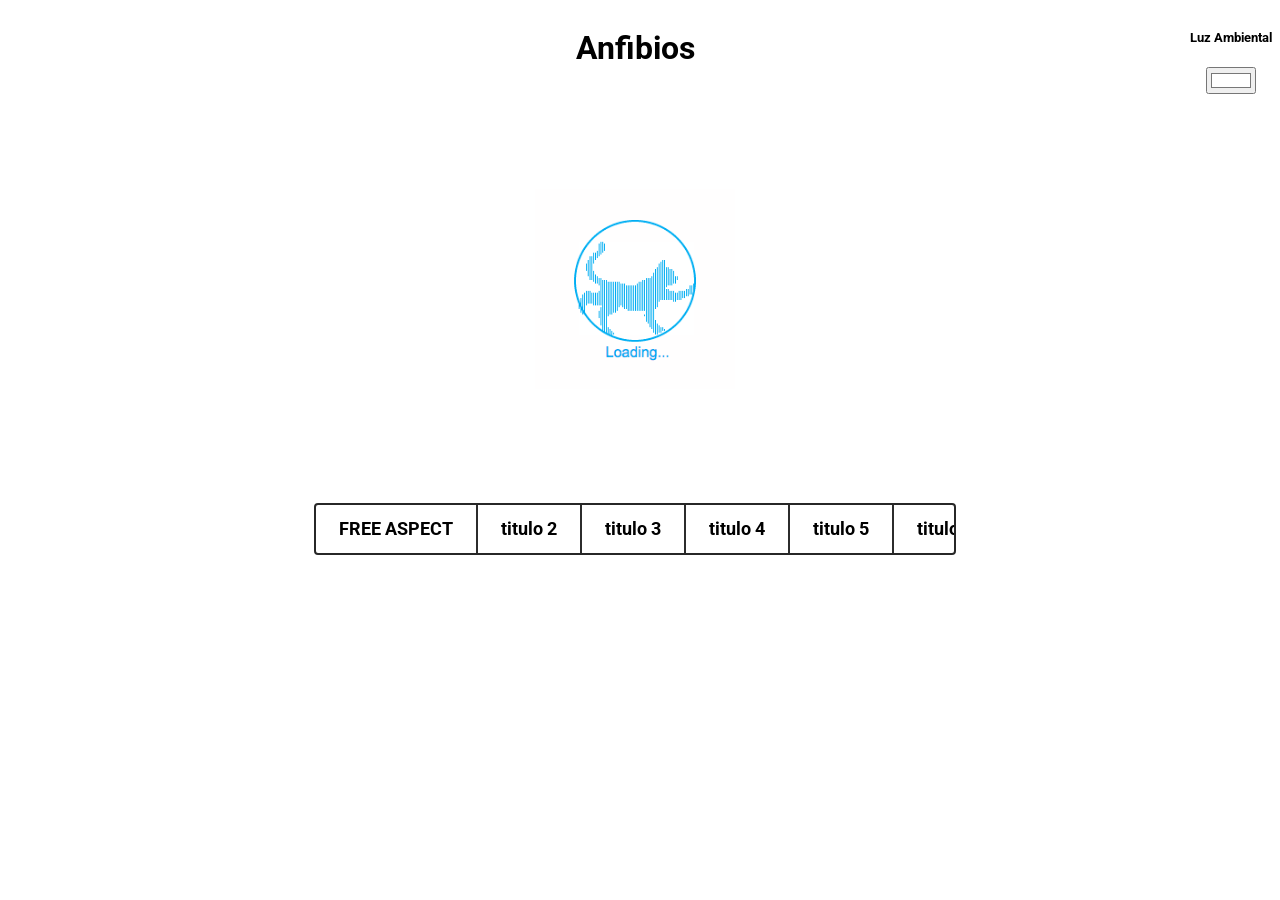
==== visor3d.html @ 71bd387a "First Commit" ====
<!DOCTYPE html>
<html lang="es">

<head>
  <!-- ** Basic Page Needs ** -->
  <meta charset="utf-8">
  <title>Visor 3D</title>
  <!-- ** Mobile Specific Metas ** -->
  <link rel="stylesheet" type="text/css" href="./css/stylesheet.css">
  <link rel="preconnect" href="https://fonts.gstatic.com">
<link href="https://fonts.googleapis.com/css2?family=Roboto:wght@100&display=swap" rel="stylesheet">
</head>

<body  style="font-family: 'Roboto', sans-serif; background-color: rgb(255, 255, 255);">
  <!-- Three.js-->
  <script src="js/three.min.js"></script>
  <script src="js/GLTFLoader.js"></script>
  <script src="js/OrbitControls.js"></script>
  <script src="js/Tween.js"></script>
  

  <div style="text-align: -webkit-center; position: absolute;  z-index: 0; width: 98%">
    <h1 id="objetoEstudioTitulo" style="color:rgb(0, 0, 0)">Objeto de estudio</h1>
      <div id="loading" class="container" style="background-size: 200px 200px; background-repeat: no-repeat;  background-position: center;
     background-image: url('./skybox/loading.gif'); width: fit-content;">
        <div class="visor3d" id="3dvisor"></div>
      </div>
        <div class="scrollmenu" id="menu-info"></div> 
  </div>
  <div style="float: right; text-align: center; z-index: 2; position: relative;">
    <h5 style="color:rgb(0, 0, 0)">Luz Ambiental</h5>
    <span class="color-picker">
      <label for="colorPicker">
        <input type="color" value="#FFFFFF" id="colorPicker">
      </label>
    </span>
    
    <div id="infobox" class="infobox"> 
      <strong>Danger!</strong> Indicates a dangerous or potentially negative action.
    </div>
    
  </div>
  
</body>


<!--3d visor-->
<script>


data = [
    {"nombre":"Anfibios", "contenido":[
    {"titulo":"FREE ASPECT", "informacion":"holaaaaa holaaaaaa my text of the printing and typesetting industry. Lorem Ipsum has been the industry's standard dummy text ever since the 1500s, when an unknown printer took a galley of type and scrambled it to make a type specimen book. It has survived not only five centuries, but also the leap into electronic typesetting, remaining essentially unchanged. It was popularised in the 1960s with the release of Letraset sheets containing Lorem Ipsum passages, and more recently with desktop publishing software like Aldus PageMaker including versions of Lorem Ipsum."},
    {"titulo":"titulo 2", "informacion":"Informacion 2 Lorem Ipsum is simply dummy text of the printing and typesetting industry. Lorem Ipsum has been the industry's standard dummy text ever since the 1500s, when an unknown printer took a galley of type and scrambled it to make a type specimen book. It has survived not only five centuries, but also the leap into electronic typesetting, remaining essentially unchanged. It was popularised in the 1960s with the release of Letraset sheets containing Lorem Ipsum passages, and more recently with desktop publishing software like Aldus PageMaker including versions of Lorem Ipsum."},
    {"titulo":"titulo 3", "informacion":"Informacion 3 Lorem Ipsum is simply dummy text of the printing and typesettin industry. Lorem Ipsum has been the industry's standard dummy text ever since the 1500s, when an unknown printer took a galley of type and scrambled it to make a type specimen book. It has survived not only five centuries, but also the leap into electronic typesetting, remaining essentially unchanged. It was popularised in the 1960s with the release of Letraset sheets containing Lorem Ipsum passages, and more recently with desktop publishing software like Aldus PageMaker including versions of Lorem Ipsum."},
    {"titulo":"titulo 4", "informacion":"Informacion 4 Lorem Ipsum is simply dummy text of the printing and typesetting industry. Lorem Ipsum has been the industry's standard dummy text ever since the 1500s, when an unknown printer took a galley of type and scrambled it to make a type specimen book. It has survived not only five centuries, but also the leap into electronic typesetting, remaining essentially unchanged. It was popularised in the 1960s with the release of Letraset sheets containing Lorem Ipsum passages, and more recently with desktop publishing software like Aldus PageMaker including versions of Lorem Ipsum."},
    {"titulo":"titulo 5", "informacion":"Informacion 5 Lorem Ipsum is simply dummy text of the printing and typesetting industry. Lorem Ipsum has been the industry's standard dummy text ever since the 1500s, when an unknown printer took a galley of type and scrambled it to make a type specimen book. It has survived not only five centuries, but also the leap into electronic typesetting, remaining essentially unchanged. It was popularised in the 1960s with the release of Letraset sheets containing Lorem Ipsum passages, and more recently with desktop publishing software like Aldus PageMaker including versions of Lorem Ipsum."},
    {"titulo":"titulo 6", "informacion":"Informacion 6 Lorem Ipsum is simply dummy text of the printing and typesetting industry. Lorem Ipsum has been the industry's standard dummy text ever since the 1500s, when an unknown printer took a galley of type and scrambled it to make a type specimen book. It has survived not only five centuries, but also the leap into electronic typesetting, remaining essentially unchanged. It was popularised in the 1960s with the release of Letraset sheets containing Lorem Ipsum passages, and more recently with desktop publishing software like Aldus PageMaker including versions of Lorem Ipsum."},
    {"titulo":"titulo 7", "informacion":"Informacion 7 Lorem Ipsum is simply dummy text of the printing and typesetting industry. Lorem Ipsum has been the industry's standard dummy text ever since the 1500s, when an unknown printer took a galley of type and scrambled it to make a type specimen book. It has survived not only five centuries, but also the leap into electronic typesetting, remaining essentially unchanged. It was popularised in the 1960s with the release of Letraset sheets containing Lorem Ipsum passages, and more recently with desktop publishing software like Aldus PageMaker including versions of Lorem Ipsum."},
    {"titulo":"titulo 11", "informacion":"Informacion 11 Lorem Ipsum is simply dummy text of the printing and typesetting industry. Lorem Ipsum has been the industry's standard dummy text ever since the 1500s, when an unknown printer took a galley of type and scrambled it to make a type specimen book. It has survived not only five centuries, but also the leap into electronic typesetting, remaining essentially unchanged. It was popularised in the 1960s with the release of Letraset sheets containing Lorem Ipsum passages, and more recently with desktop publishing software like Aldus PageMaker including versions of Lorem Ipsum."}
  ]},
  {"nombre":"Historia", "contenido":[
    {"titulo":"titulo 1", "informacion":"informacion informacion informacion"},
    {"titulo":"titulo 2", "informacion":"informacion informacion informacion"},
    {"titulo":"titulo 3", "informacion":"informacion informacion informacion"}
  ]}
  ]

  var cursos=data.map(function(curso) {
    return {    
      nombre:curso.nombre,
      contenido:curso.contenido
    }
  });

  var objetoEstudioTitulo = document.getElementById("objetoEstudioTitulo");
  objetoEstudioTitulo.innerHTML = cursos[0].nombre;
  var infoBox =  document.getElementById("infobox");
  var menuInfo = document.getElementById("menu-info");
    for(contenido of cursos[0].contenido) {
      let btnContainer = document.createElement("div");
      btnContainer.setAttribute("class","menu-button-container");

      let btn = document.createElement("a");
      console.log(contenido.titulo)
      btn.innerHTML = contenido.titulo;
      btn.setAttribute("id",contenido.titulo);
      btn.setAttribute("onclick", "getInfo(id)");
      btn.setAttribute("class","menu-button");
      btn.setAttribute("href","#");
      btnContainer.appendChild(btn);
      menuInfo.appendChild(btnContainer);
    }

    function getInfo(titulo) {
      cursos[0].contenido.find(contenido => {
        if(contenido.titulo == titulo) {
      infoBox.style.visibility = "visible";
      infoBox.style.opacity = 1
      infoBox.innerHTML = contenido.informacion;
      
      var closeBtn = document.createElement("span");
      closeBtn.setAttribute("class","closebtn");
      closeBtn.setAttribute("onclick", "this.parentElement.style.opacity=0;");
      closeBtn.innerHTML = "&times;";
      infoBox.appendChild(closeBtn);
          console.log(contenido.informacion)
        }
    })
  }

   
  var scene, camera, renderer, mixer, clock, lightsColor, marker, pos;
  const markerGeo = new THREE.SphereGeometry( 2, 32, 32 );
  const markerMat = new THREE.MeshBasicMaterial( {color: 0xffff00} );
  marker = new THREE.Mesh( markerGeo, markerMat );
  marker.name = "marker";
  const group = new THREE.Group();

  var raycaster, mouse = { x : 0, y : 0 };

  var INTERSECTED;
  const coneGeometry = new THREE.ConeGeometry(25, 25, 25);
  
  // Create an AnimationMixer, and get the list of AnimationClip instances


  var maxRendererHeight = 400;
  var maxRendererWidth = 500;
  var minRendererHeight = 300;
  var minRendererWidth = 300;
  const material = new THREE.MeshNormalMaterial();
  var mobileWidth = minRendererWidth/2;


  function init() {

    clock = new THREE.Clock();
    var visor = document.getElementById("3dvisor");

    console.log(visor.style.getPropertyValue('--visor3d-height'));
    scene = new THREE.Scene();

    scene.add(marker);
    camera = new THREE.PerspectiveCamera(35, maxRendererWidth / maxRendererHeight, 1, 2000);
    camera.rotation.y = 45 / 180 * Math.PI;
    
    camera.position.x = 800;
    camera.position.y = 100;
    camera.position.z = 10;

    
    renderer = new THREE.WebGLRenderer({ alpha: true });
    renderer.setClearColor(0x000000, 0);
    renderer.setSize(maxRendererWidth, maxRendererHeight);

    visor.appendChild(renderer.domElement);


    controls = new THREE.OrbitControls(camera, renderer.domElement);
    controls.zoomSpeed = 0.5;
    controls.enableDamping = true; // an animation loop is required when either damping or auto-rotation are enabled
    controls.dampingFactor = 0.1;
    //Esto bloquea el giro en los ejes Z y X
    //controls.minPolarAngle = Math.PI / 2; 
    //controls.maxPolarAngle = Math.PI / 2;

    controls.minDistance = 300; // Lo máximo que se puede acercar
    controls.maxDistance = 1000; // Lo máximo que se puede alejar

    controls.update();
    hlight = new THREE.AmbientLight(0x404040, 1);
    scene.add(hlight);
    directionalLight = new THREE.DirectionalLight(lightsColor, 1);
    directionalLight.position.set(0, 1, 0);
    directionalLight.castShadow = true;
    scene.add(directionalLight);
    light = new THREE.PointLight(0xc4c4c4, 1);
    light.position.set(0, 300, 500);
    scene.add(light);
    light2 = new THREE.PointLight(0xc4c4c4, 1);
    light2.position.set(500, 100, 0);
    scene.add(light2);
    light3 = new THREE.PointLight(0xc4c4c4, 1);
    light3.position.set(0, 100, -500);
    scene.add(light3);
    light4 = new THREE.PointLight(0xc4c4c4, 1);
    light4.position.set(-500, 300, 500);
    scene.add(light4);

    light5 = new THREE.PointLight(0xc4c4c4, 1);
    light5.position.set(0, -300, 100);
    scene.add(light5);


    //Si se quiere agregar textura de fondo al canvas
    /*
    const textureLoader = new THREE.TextureLoader();
    const bgTexture = textureLoader.load('skybox/milky-way-2k.png');
    scene.background = bgTexture;
    */    

    var loader = new THREE.GLTFLoader();
    
    loader.load('3dmodels/eelAmerican/eelAmerican.gltf', function (gltf) {
      obj = gltf.scene;
      obj.scale.set(25, 25, 25);
      obj.position.set(0, 0, 0);
      obj.rotation.set(0, 1, 0);

      mixer = new THREE.AnimationMixer(gltf.scene);
      group.add(obj);
      var action = mixer.clipAction(gltf.animations[0]);
      action.play();
      scene.add(group);
      
      document.getElementById("loading").style.backgroundImage = '';
      animate();
    });
    raycaster = new THREE.Raycaster();
    renderer.domElement.addEventListener( 'mousemove', highlightObject, false );
    renderer.domElement.addEventListener( 'dblclick', moveCamera, false );
  }

  function moveCamera ( e ) {
// Step 1: Detect light helper
    //1. sets the mouse position with a coordinate system where the center
    //   of the screen is the origin
    mouse.x = ( e.clientX / window.innerWidth ) * 2 - 1;
    mouse.y = - ( e.clientY / window.innerHeight ) * 2 + 1;

    //2. set the picking ray from the camera position and mouse coordinates
    raycaster.setFromCamera( mouse, camera );    

    //3. compute intersections (note the 2nd parameter)
    var intersects = raycaster.intersectObjects( scene.children, true );

    if ( intersects.length > 0 ) {
      pos =  intersects[0].point;
      tweenCamera(camera,  pos, 3000);
      
    }
}


function tweenCamera(camera, position, duration) {     

    var initScale = { x: 0, y:0, z:0};
    initScale = obj.scale;
    
    var endScale = { x: 40, y:40, z:40};

    console.log(initScale);
        // backup original rotation
    var startRotation = camera.quaternion.clone();

    // final rotation (with lookAt)
    camera.lookAt( position );
    var endRotation = camera.quaternion.clone();

    // revert to original rotation
    camera.quaternion.copy( startRotation );

    controls.target = position;
    // Tween
    new TWEEN.Tween( camera.quaternion ).to( endRotation, 600 ).onComplete( function () {
      new TWEEN.Tween(initScale).to(endScale,600).onUpdate(function(){
        obj.scale = initScale;}).start();
    } ).start();


     
}

  function highlightObject ( e ) {
// Step 1: Detect light helper
    //1. sets the mouse position with a coordinate system where the center
    //   of the screen is the origin
    mouse.x = ( (event.clientX - event.target.getBoundingClientRect().left) /event.currentTarget.width ) * 2 - 1;
   mouse.y = - ( (event.clientY - event.target.getBoundingClientRect().top) / event.currentTarget.height ) * 2 + 1;
    
    //2. set the picking ray from the camera position and mouse coordinates
    raycaster.setFromCamera( mouse, camera );    

    //3. compute intersections (note the 2nd parameter)
    var intersects = raycaster.intersectObjects( group.children, true );

    if ( intersects.length > 0 ) {
      marker.visible = true;
      marker.lookAt(intersects[0].face.normal);  // First look At to normal
      marker.position.copy( intersects[0].point )  // After give position to marker
      if ( INTERSECTED != intersects[ 0 ].object) {
          INTERSECTED = intersects[ 0 ].object;
          //INTERSECTED.material.emissive.setHex( INTERSECTED.currentHex );
          //INTERSECTED.currentHex = INTERSECTED.material.emissive.getHex();
          //INTERSECTED.material.emissive.setHex( 0xff0000 );
        }
      }
      else {
        marker.visible = false;
        if ( INTERSECTED  ) INTERSECTED.material.emissive.setHex( INTERSECTED.currentHex );
					INTERSECTED = null;
      }
}



  function hexToRgb(hex) {
    var result = /^#?([a-f\d]{2})([a-f\d]{2})([a-f\d]{2})$/i.exec(hex);
    return result ? {
      r: parseInt(result[1], 16),
      g: parseInt(result[2], 16),
      b: parseInt(result[3], 16)
    } : null;

    
  }


  function animate() {
    light.color = new THREE.Color(lightsColor);
    light2.color = new THREE.Color(lightsColor);
    light3.color = new THREE.Color(lightsColor);
    light4.color = new THREE.Color(lightsColor);
    light5.color = new THREE.Color(lightsColor);
    if (window.innerWidth <= mobileWidth * 2) {
      renderer.setSize(minRendererWidth, minRendererHeight);
    }
    else {
      renderer.setSize(maxRendererWidth, maxRendererHeight);
    }

    requestAnimationFrame(animate);
    controls.update();
    TWEEN.update();
    var delta = clock.getDelta();

    if (mixer) mixer.update(delta);


    renderer.render(scene, camera);

  }


  //color picker
  document.querySelectorAll('input[type=color]').forEach(function (picker) {

    var targetLabel = document.querySelector('label[for="' + picker.id + '"]');
    lightsColor = picker.value;
    picker.addEventListener('input', function () {
      console.log("value");
      lightsColor = picker.value;
    });


  });

  init();

</script>


</html>
---- css/stylesheet.css ----
.menu-button:hover {
    transition: all 150ms linear;
    color: rgb(0, 132, 255);
    cursor: pointer;
    font-weight: bold;
    outline: 1px solid rgb(0, 132, 255);
  }
  
  .menu-button:active {
    transition: all 150ms linear;
    opacity: .75;
    outline: 1px solid rgb(0, 132, 255);
  }
  
  .menu-button:focus {
    transition: all 150ms linear;
    opacity: .75;
    font-weight: bold;
    outline: 1px solid rgb(0, 132, 255);
    color: rgb(0, 132, 255);
  }
.menu-button {   
  outline: 1px solid rgb(44, 44, 44);
  font-weight: bolder !important;
  font-size: 2vh;
  text-decoration: none;
  background-color: #ffffff;
  color: #000000;
  padding: 20px 24px 15px 24px;
  }
  .menu-button-container{
    height: 50px;
    display: table-cell;
    vertical-align: middle;
  }

div.scrollmenu {
  overflow: auto;
  white-space: nowrap;
  width: 50vw;
  outline-style: auto;
  outline-color: rgb(39, 39, 39);
  margin-top: 15px;
}


#menu-info::-webkit-scrollbar-track
{
	-webkit-box-shadow: inset 0 0 6px rgb(0, 132, 255);
	background-color: #ffffff;
}

#menu-info::-webkit-scrollbar
{
	width: 5px;
	background-color: #000000;
}

#menu-info::-webkit-scrollbar-thumb
{
	background-color: #000000;
	border: 2px solid #ffffff;
}


.infobox {
  visibility: hidden;
  position: absolute;
  opacity: 0;
  margin-top: 70px;
  transition: opacity 1s;
  margin-left: -25vw;
  margin-right: 10px;
  color: rgb(0, 0, 0);
  padding: 10px 10px 10px 10px;
  text-align: justify;
  outline-style: dotted;
  outline-width: 1px;
}

.closebtn {
  margin-left: 15px;
  color: rgb(0, 0, 0);
  font-weight: bold;
  float: right;
  font-size: 22px;
  line-height: 20px;
  cursor: pointer;
  transition: 0.3s;
}

.closebtn:hover {
  color: rgb(255, 0, 0);
}
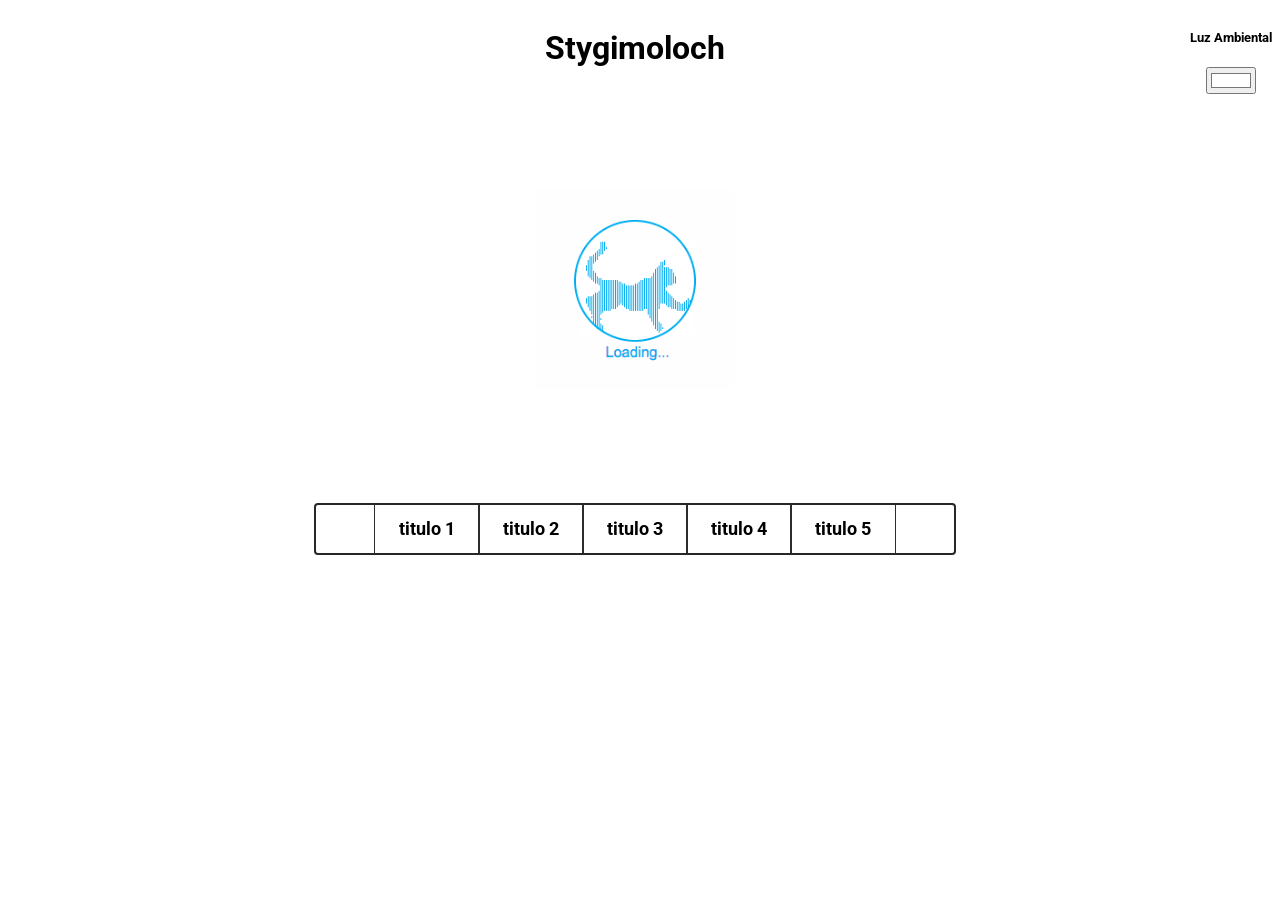
==== commit 96c17c9f: "Actualización html y objetos" ====
--- a/visor3d.html
+++ b/visor3d.html
@@ -17,7 +17,8 @@
   <script src="js/GLTFLoader.js"></script>
   <script src="js/OrbitControls.js"></script>
   <script src="js/Tween.js"></script>
-  
+  <script src="js/data.js"></script>
+
 
   <div style="text-align: -webkit-center; position: absolute;  z-index: 0; width: 98%">
     <h1 id="objetoEstudioTitulo" style="color:rgb(0, 0, 0)">Objeto de estudio</h1>
@@ -48,23 +49,7 @@
 <script>
 
 
-data = [
-    {"nombre":"Anfibios", "contenido":[
-    {"titulo":"FREE ASPECT", "informacion":"holaaaaa holaaaaaa my text of the printing and typesetting industry. Lorem Ipsum has been the industry's standard dummy text ever since the 1500s, when an unknown printer took a galley of type and scrambled it to make a type specimen book. It has survived not only five centuries, but also the leap into electronic typesetting, remaining essentially unchanged. It was popularised in the 1960s with the release of Letraset sheets containing Lorem Ipsum passages, and more recently with desktop publishing software like Aldus PageMaker including versions of Lorem Ipsum."},
-    {"titulo":"titulo 2", "informacion":"Informacion 2 Lorem Ipsum is simply dummy text of the printing and typesetting industry. Lorem Ipsum has been the industry's standard dummy text ever since the 1500s, when an unknown printer took a galley of type and scrambled it to make a type specimen book. It has survived not only five centuries, but also the leap into electronic typesetting, remaining essentially unchanged. It was popularised in the 1960s with the release of Letraset sheets containing Lorem Ipsum passages, and more recently with desktop publishing software like Aldus PageMaker including versions of Lorem Ipsum."},
-    {"titulo":"titulo 3", "informacion":"Informacion 3 Lorem Ipsum is simply dummy text of the printing and typesettin industry. Lorem Ipsum has been the industry's standard dummy text ever since the 1500s, when an unknown printer took a galley of type and scrambled it to make a type specimen book. It has survived not only five centuries, but also the leap into electronic typesetting, remaining essentially unchanged. It was popularised in the 1960s with the release of Letraset sheets containing Lorem Ipsum passages, and more recently with desktop publishing software like Aldus PageMaker including versions of Lorem Ipsum."},
-    {"titulo":"titulo 4", "informacion":"Informacion 4 Lorem Ipsum is simply dummy text of the printing and typesetting industry. Lorem Ipsum has been the industry's standard dummy text ever since the 1500s, when an unknown printer took a galley of type and scrambled it to make a type specimen book. It has survived not only five centuries, but also the leap into electronic typesetting, remaining essentially unchanged. It was popularised in the 1960s with the release of Letraset sheets containing Lorem Ipsum passages, and more recently with desktop publishing software like Aldus PageMaker including versions of Lorem Ipsum."},
-    {"titulo":"titulo 5", "informacion":"Informacion 5 Lorem Ipsum is simply dummy text of the printing and typesetting industry. Lorem Ipsum has been the industry's standard dummy text ever since the 1500s, when an unknown printer took a galley of type and scrambled it to make a type specimen book. It has survived not only five centuries, but also the leap into electronic typesetting, remaining essentially unchanged. It was popularised in the 1960s with the release of Letraset sheets containing Lorem Ipsum passages, and more recently with desktop publishing software like Aldus PageMaker including versions of Lorem Ipsum."},
-    {"titulo":"titulo 6", "informacion":"Informacion 6 Lorem Ipsum is simply dummy text of the printing and typesetting industry. Lorem Ipsum has been the industry's standard dummy text ever since the 1500s, when an unknown printer took a galley of type and scrambled it to make a type specimen book. It has survived not only five centuries, but also the leap into electronic typesetting, remaining essentially unchanged. It was popularised in the 1960s with the release of Letraset sheets containing Lorem Ipsum passages, and more recently with desktop publishing software like Aldus PageMaker including versions of Lorem Ipsum."},
-    {"titulo":"titulo 7", "informacion":"Informacion 7 Lorem Ipsum is simply dummy text of the printing and typesetting industry. Lorem Ipsum has been the industry's standard dummy text ever since the 1500s, when an unknown printer took a galley of type and scrambled it to make a type specimen book. It has survived not only five centuries, but also the leap into electronic typesetting, remaining essentially unchanged. It was popularised in the 1960s with the release of Letraset sheets containing Lorem Ipsum passages, and more recently with desktop publishing software like Aldus PageMaker including versions of Lorem Ipsum."},
-    {"titulo":"titulo 11", "informacion":"Informacion 11 Lorem Ipsum is simply dummy text of the printing and typesetting industry. Lorem Ipsum has been the industry's standard dummy text ever since the 1500s, when an unknown printer took a galley of type and scrambled it to make a type specimen book. It has survived not only five centuries, but also the leap into electronic typesetting, remaining essentially unchanged. It was popularised in the 1960s with the release of Letraset sheets containing Lorem Ipsum passages, and more recently with desktop publishing software like Aldus PageMaker including versions of Lorem Ipsum."}
-  ]},
-  {"nombre":"Historia", "contenido":[
-    {"titulo":"titulo 1", "informacion":"informacion informacion informacion"},
-    {"titulo":"titulo 2", "informacion":"informacion informacion informacion"},
-    {"titulo":"titulo 3", "informacion":"informacion informacion informacion"}
-  ]}
-  ]
+
 
   var cursos=data.map(function(curso) {
     return {    
@@ -202,7 +187,7 @@
 
     var loader = new THREE.GLTFLoader();
     
-    loader.load('3dmodels/eelAmerican/eelAmerican.gltf', function (gltf) {
+    loader.load('3dmodels/Stygimoloch/stygimoloch.gltf', function (gltf) {
       obj = gltf.scene;
       obj.scale.set(25, 25, 25);
       obj.position.set(0, 0, 0);
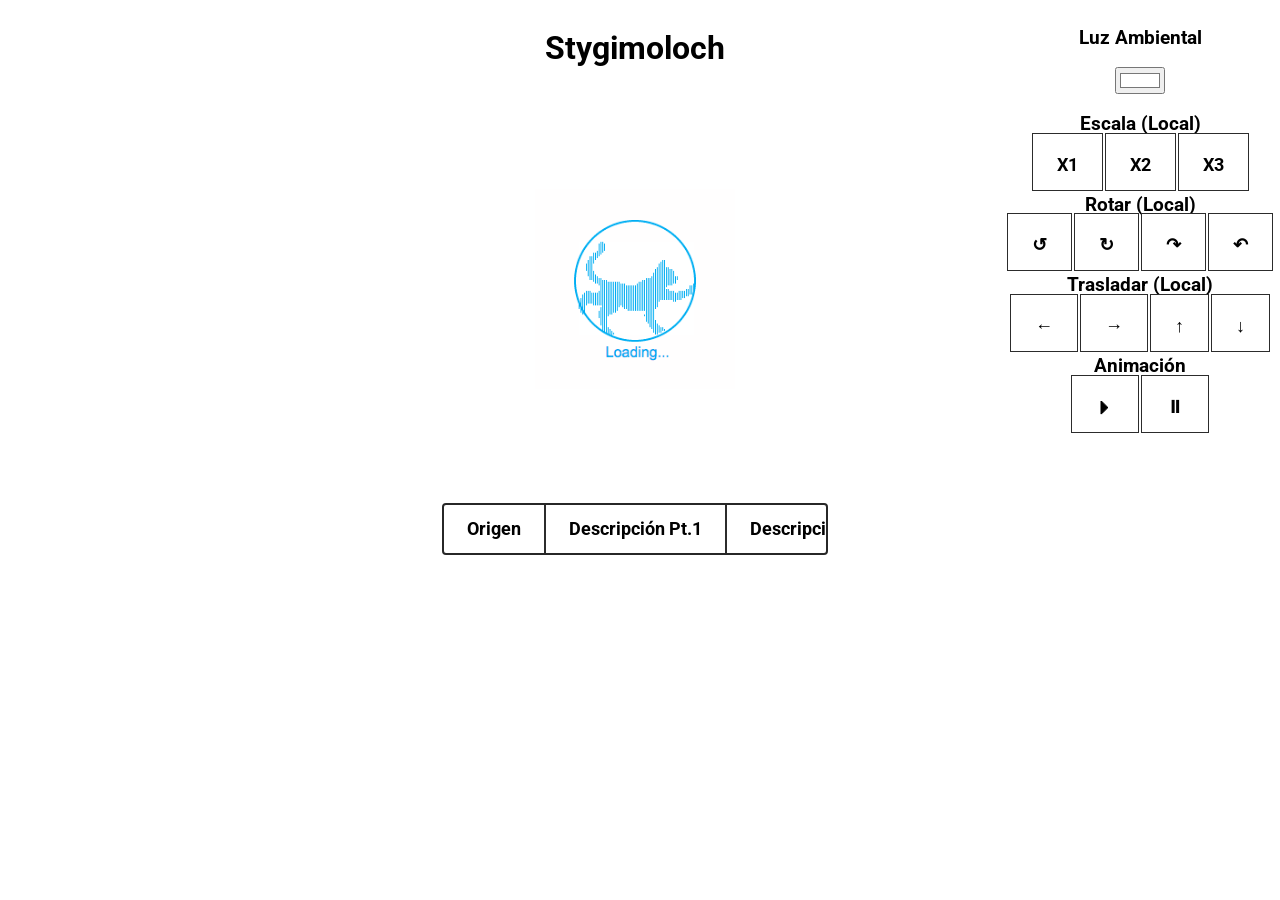
==== commit 38969342: "LastChange" ====
--- a/visor3d.html
+++ b/visor3d.html
@@ -8,10 +8,10 @@
   <!-- ** Mobile Specific Metas ** -->
   <link rel="stylesheet" type="text/css" href="./css/stylesheet.css">
   <link rel="preconnect" href="https://fonts.gstatic.com">
-<link href="https://fonts.googleapis.com/css2?family=Roboto:wght@100&display=swap" rel="stylesheet">
+  <link href="https://fonts.googleapis.com/css2?family=Roboto:wght@100&display=swap" rel="stylesheet">
 </head>
 
-<body  style="font-family: 'Roboto', sans-serif; background-color: rgb(255, 255, 255);">
+<body style="font-family: 'Roboto', sans-serif; background-color: rgb(255, 255, 255);">
   <!-- Three.js-->
   <script src="js/three.min.js"></script>
   <script src="js/GLTFLoader.js"></script>
@@ -22,26 +22,45 @@
 
   <div style="text-align: -webkit-center; position: absolute;  z-index: 0; width: 98%">
     <h1 id="objetoEstudioTitulo" style="color:rgb(0, 0, 0)">Objeto de estudio</h1>
-      <div id="loading" class="container" style="background-size: 200px 200px; background-repeat: no-repeat;  background-position: center;
+    <div id="loading" class="container" style="background-size: 200px 200px; background-repeat: no-repeat;  background-position: center;
      background-image: url('./skybox/loading.gif'); width: fit-content;">
-        <div class="visor3d" id="3dvisor"></div>
-      </div>
-        <div class="scrollmenu" id="menu-info"></div> 
+      <div class="visor3d" id="3dvisor"></div>
+    </div>
+    <div class="scrollmenu" id="menu-info"></div>
   </div>
   <div style="float: right; text-align: center; z-index: 2; position: relative;">
-    <h5 style="color:rgb(0, 0, 0)">Luz Ambiental</h5>
+    <h3 style="color:rgb(0, 0, 0)">Luz Ambiental</h3>
     <span class="color-picker">
       <label for="colorPicker">
         <input type="color" value="#FFFFFF" id="colorPicker">
       </label>
     </span>
-    
-    <div id="infobox" class="infobox"> 
+    <h3 style="color:#000000">Escala (Local)</h3>
+    <a class="menu-button" onclick="escalar(1)">X1</a>
+    <a class="menu-button" onclick="escalar(2)">X2</a>
+    <a class="menu-button" onclick="escalar(3)">X3</a>
+    <h3 style="color:rgb(0, 0, 0)">Rotar (Local)</h3>
+    <a class="menu-button" onclick="rotar('ArrowLeft')">↺</a>
+    <a class="menu-button" onclick="rotar('ArrowRight')">↻</a>
+    <a class="menu-button" onclick="rotar('ArrowUp')">↷</a>
+    <a class="menu-button" onclick="rotar('ArrowDown')">↶</a>
+    <h3 style="color:rgb(0, 0, 0)">Trasladar (Local)</h3>
+    <a class="menu-button" onclick="trasladar('ArrowLeft')">←</a>
+    <a class="menu-button" onclick="trasladar('ArrowRight')">→</a>
+    <a class="menu-button" onclick="trasladar('ArrowUp')">↑</a>
+    <a class="menu-button" onclick="trasladar('ArrowDown')">↓</a>
+    <h3 style="color:rgb(0, 0, 0)">Animación</h3>
+    <a class="menu-button" onclick="controlAnimacion('pausa')">⏵︎</a>
+    <a class="menu-button" onclick="controlAnimacion('play')">⏸︎</a>
+
+
+
+  </div>
+  <div style="float: left; text-align: center; z-index: 2; position: relative;">
+    <div id="infobox" class="infobox">
       <strong>Danger!</strong> Indicates a dangerous or potentially negative action.
     </div>
-    
   </div>
-  
 </body>
 
 
@@ -51,62 +70,62 @@
 
 
 
-  var cursos=data.map(function(curso) {
-    return {    
-      nombre:curso.nombre,
-      contenido:curso.contenido
+  var cursos = data.map(function (curso) {
+    return {
+      nombre: curso.nombre,
+      contenido: curso.contenido
     }
   });
 
   var objetoEstudioTitulo = document.getElementById("objetoEstudioTitulo");
   objetoEstudioTitulo.innerHTML = cursos[0].nombre;
-  var infoBox =  document.getElementById("infobox");
+  var infoBox = document.getElementById("infobox");
   var menuInfo = document.getElementById("menu-info");
-    for(contenido of cursos[0].contenido) {
-      let btnContainer = document.createElement("div");
-      btnContainer.setAttribute("class","menu-button-container");
-
-      let btn = document.createElement("a");
-      console.log(contenido.titulo)
-      btn.innerHTML = contenido.titulo;
-      btn.setAttribute("id",contenido.titulo);
-      btn.setAttribute("onclick", "getInfo(id)");
-      btn.setAttribute("class","menu-button");
-      btn.setAttribute("href","#");
-      btnContainer.appendChild(btn);
-      menuInfo.appendChild(btnContainer);
-    }
-
-    function getInfo(titulo) {
-      cursos[0].contenido.find(contenido => {
-        if(contenido.titulo == titulo) {
-      infoBox.style.visibility = "visible";
-      infoBox.style.opacity = 1
-      infoBox.innerHTML = contenido.informacion;
-      
-      var closeBtn = document.createElement("span");
-      closeBtn.setAttribute("class","closebtn");
-      closeBtn.setAttribute("onclick", "this.parentElement.style.opacity=0;");
-      closeBtn.innerHTML = "&times;";
-      infoBox.appendChild(closeBtn);
-          console.log(contenido.informacion)
-        }
+  for (contenido of cursos[0].contenido) {
+    let btnContainer = document.createElement("div");
+    btnContainer.setAttribute("class", "menu-button-container");
+
+    let btn = document.createElement("a");
+    console.log(contenido.titulo)
+    btn.innerHTML = contenido.titulo;
+    btn.setAttribute("id", contenido.titulo);
+    btn.setAttribute("onclick", "getInfo(id)");
+    btn.setAttribute("class", "menu-button");
+    btn.setAttribute("href", "#");
+    btnContainer.appendChild(btn);
+    menuInfo.appendChild(btnContainer);
+  }
+
+  function getInfo(titulo) {
+    cursos[0].contenido.find(contenido => {
+      if (contenido.titulo == titulo) {
+        infoBox.style.visibility = "visible";
+        infoBox.style.opacity = 1
+        infoBox.innerHTML = contenido.informacion;
+
+        var closeBtn = document.createElement("span");
+        closeBtn.setAttribute("class", "closebtn");
+        closeBtn.setAttribute("onclick", "this.parentElement.style.opacity=0;");
+        closeBtn.innerHTML = "&times;";
+        infoBox.appendChild(closeBtn);
+        console.log(contenido.informacion)
+      }
     })
   }
 
-   
-  var scene, camera, renderer, mixer, clock, lightsColor, marker, pos;
-  const markerGeo = new THREE.SphereGeometry( 2, 32, 32 );
-  const markerMat = new THREE.MeshBasicMaterial( {color: 0xffff00} );
-  marker = new THREE.Mesh( markerGeo, markerMat );
+
+  var scene, camera, renderer, mixer, clock, lightsColor, marker, pos, obj, tieneAnimacion, action;
+  const markerGeo = new THREE.SphereGeometry(2, 32, 32);
+  const markerMat = new THREE.MeshBasicMaterial({ color: 0xffff00 });
+  marker = new THREE.Mesh(markerGeo, markerMat);
   marker.name = "marker";
   const group = new THREE.Group();
 
-  var raycaster, mouse = { x : 0, y : 0 };
+  var raycaster, mouse = { x: 0, y: 0 };
 
   var INTERSECTED;
   const coneGeometry = new THREE.ConeGeometry(25, 25, 25);
-  
+
   // Create an AnimationMixer, and get the list of AnimationClip instances
 
 
@@ -114,8 +133,9 @@
   var maxRendererWidth = 500;
   var minRendererHeight = 300;
   var minRendererWidth = 300;
+  var minScale = 50;
   const material = new THREE.MeshNormalMaterial();
-  var mobileWidth = minRendererWidth/2;
+  var mobileWidth = minRendererWidth / 2;
 
 
   function init() {
@@ -127,14 +147,14 @@
     scene = new THREE.Scene();
 
     scene.add(marker);
-    camera = new THREE.PerspectiveCamera(35, maxRendererWidth / maxRendererHeight, 1, 2000);
+    camera = new THREE.PerspectiveCamera(65, maxRendererWidth / maxRendererHeight, 1, 2000);
     camera.rotation.y = 45 / 180 * Math.PI;
-    
+
     camera.position.x = 800;
     camera.position.y = 100;
     camera.position.z = 10;
 
-    
+
     renderer = new THREE.WebGLRenderer({ alpha: true });
     renderer.setClearColor(0x000000, 0);
     renderer.setSize(maxRendererWidth, maxRendererHeight);
@@ -150,7 +170,7 @@
     //controls.minPolarAngle = Math.PI / 2; 
     //controls.maxPolarAngle = Math.PI / 2;
 
-    controls.minDistance = 300; // Lo máximo que se puede acercar
+    controls.minDistance = 200; // Lo máximo que se puede acercar
     controls.maxDistance = 1000; // Lo máximo que se puede alejar
 
     controls.update();
@@ -183,110 +203,173 @@
     const textureLoader = new THREE.TextureLoader();
     const bgTexture = textureLoader.load('skybox/milky-way-2k.png');
     scene.background = bgTexture;
-    */    
+    */
 
     var loader = new THREE.GLTFLoader();
-    
-    loader.load('3dmodels/Stygimoloch/stygimoloch.gltf', function (gltf) {
+
+    //var ruta = '3dmodels/eelAmerican/eelAmerican.gltf';
+    var ruta = '3dmodels/Stygimoloch/stygimoloch.gltf';
+    loader.load(ruta, function (gltf) {
       obj = gltf.scene;
-      obj.scale.set(25, 25, 25);
+
+      obj.scale.set(minScale, minScale, minScale);
       obj.position.set(0, 0, 0);
       obj.rotation.set(0, 1, 0);
 
+      group.add(obj);
+
       mixer = new THREE.AnimationMixer(gltf.scene);
-      group.add(obj);
-      var action = mixer.clipAction(gltf.animations[0]);
-      action.play();
+      if (gltf.animations[0] != null) {
+        tieneAnimacion = true;
+        console.log(tieneAnimacion);
+        action = mixer.clipAction(gltf.animations[0]);
+        action.play();
+      }
+      else tieneAnimacion = false;
+
       scene.add(group);
-      
+
       document.getElementById("loading").style.backgroundImage = '';
       animate();
     });
     raycaster = new THREE.Raycaster();
-    renderer.domElement.addEventListener( 'mousemove', highlightObject, false );
-    renderer.domElement.addEventListener( 'dblclick', moveCamera, false );
-  }
-
-  function moveCamera ( e ) {
-// Step 1: Detect light helper
-    //1. sets the mouse position with a coordinate system where the center
-    //   of the screen is the origin
-    mouse.x = ( e.clientX / window.innerWidth ) * 2 - 1;
-    mouse.y = - ( e.clientY / window.innerHeight ) * 2 + 1;
-
-    //2. set the picking ray from the camera position and mouse coordinates
-    raycaster.setFromCamera( mouse, camera );    
-
-    //3. compute intersections (note the 2nd parameter)
-    var intersects = raycaster.intersectObjects( scene.children, true );
-
-    if ( intersects.length > 0 ) {
-      pos =  intersects[0].point;
-      tweenCamera(camera,  pos, 3000);
-      
-    }
-}
-
-
-function tweenCamera(camera, position, duration) {     
-
-    var initScale = { x: 0, y:0, z:0};
-    initScale = obj.scale;
-    
-    var endScale = { x: 40, y:40, z:40};
-
-    console.log(initScale);
-        // backup original rotation
+    renderer.domElement.addEventListener('mousemove', moverPuntero, false);
+    renderer.domElement.addEventListener('dblclick', orientarCamara, false);
+
+    document.body.addEventListener('keydown', trasladar, false);
+  }
+
+  function trasladar(e) {
+    if (e.key == null || e.key == undefined) e = { key: e };
+    console.log(e.key);
+    switch (e.key) {
+      case 'ArrowUp':
+        obj.translateZ(-5);
+        break;
+      case 'ArrowDown':
+        obj.translateZ(5);
+        break;
+      case 'ArrowLeft':
+        obj.translateX(-5);
+        break;
+      case 'ArrowRight':
+        obj.translateX(5);
+        break;
+    }
+  }
+
+  function rotar(direction) {
+    switch (direction) {
+      case 'ArrowUp':
+        obj.rotateX(-0.1);
+        break;
+      case 'ArrowDown':
+        obj.rotateX(0.1);
+        break;
+      case 'ArrowLeft':
+        obj.rotateY(-0.1);
+        break;
+      case 'ArrowRight':
+        obj.rotateY(0.1);
+        break;
+    }
+  }
+
+  function orientarCamara(e) {
+    //1. se calculan las coordenadas del mouse
+    mouse.x = ((event.clientX - event.target.getBoundingClientRect().left) / event.currentTarget.width) * 2 - 1;
+    mouse.y = - ((event.clientY - event.target.getBoundingClientRect().top) / event.currentTarget.height) * 2 + 1;
+
+
+    //2. se lanza un raycast desde la cámara en dirección hacia las coordenadas del mouse
+    raycaster.setFromCamera(mouse, camera);
+
+    //3. se calcula la intersección
+    var intersects = raycaster.intersectObjects(group.children, true);
+
+    if (intersects.length > 0) {
+      pos = intersects[0].point;
+      tweenCamera(camera, pos, 3000);
+
+    }
+  }
+
+  function controlAnimacion(comando) {
+    if (comando == "play") action.paused = true;
+    else action.paused = false;
+  }
+
+  function escalar(factor) {
+    console.log(factor);
+
+    //Se almacena la escala inicial
+    var escalaInicial = { x: obj.scale.x, y: obj.scale.y, z: obj.scale.z };
+
+    //Guardamos la escala final que es la escala mínima por el factor
+    var escalaFinal = { x: minScale * factor, y: minScale * factor, z: minScale * factor };
+
+    new TWEEN.Tween(escalaInicial).to(escalaFinal, 600).onUpdate(function () {
+      //La escala toma un nuevo valor cada frame por segundo y le asignamos al objeto
+      obj.scale.set(escalaInicial.x, escalaInicial.y, escalaInicial.z);
+      console.log(escalaInicial);
+    }).start();
+
+  }
+
+
+  function tweenCamera(camera, position, duration) {
+
+    // backup original rotation
     var startRotation = camera.quaternion.clone();
 
     // final rotation (with lookAt)
-    camera.lookAt( position );
+    camera.lookAt(position);
     var endRotation = camera.quaternion.clone();
 
     // revert to original rotation
-    camera.quaternion.copy( startRotation );
+    camera.quaternion.copy(startRotation);
 
     controls.target = position;
     // Tween
-    new TWEEN.Tween( camera.quaternion ).to( endRotation, 600 ).onComplete( function () {
-      new TWEEN.Tween(initScale).to(endScale,600).onUpdate(function(){
-        obj.scale = initScale;}).start();
-    } ).start();
-
-
-     
-}
-
-  function highlightObject ( e ) {
-// Step 1: Detect light helper
-    //1. sets the mouse position with a coordinate system where the center
-    //   of the screen is the origin
-    mouse.x = ( (event.clientX - event.target.getBoundingClientRect().left) /event.currentTarget.width ) * 2 - 1;
-   mouse.y = - ( (event.clientY - event.target.getBoundingClientRect().top) / event.currentTarget.height ) * 2 + 1;
-    
-    //2. set the picking ray from the camera position and mouse coordinates
-    raycaster.setFromCamera( mouse, camera );    
-
-    //3. compute intersections (note the 2nd parameter)
-    var intersects = raycaster.intersectObjects( group.children, true );
-
-    if ( intersects.length > 0 ) {
-      marker.visible = true;
-      marker.lookAt(intersects[0].face.normal);  // First look At to normal
-      marker.position.copy( intersects[0].point )  // After give position to marker
-      if ( INTERSECTED != intersects[ 0 ].object) {
-          INTERSECTED = intersects[ 0 ].object;
+    new TWEEN.Tween(camera.quaternion).to(endRotation, 600).start();
+
+    console.log("hola");
+
+
+  }
+
+  function moverPuntero(e) {
+    //1. se calculan las coordenadas del mouse
+    mouse.x = ((event.clientX - event.target.getBoundingClientRect().left) / event.currentTarget.width) * 2 - 1;
+    mouse.y = - ((event.clientY - event.target.getBoundingClientRect().top) / event.currentTarget.height) * 2 + 1;
+
+    //2. se lanza un raycast desde la cámara en dirección hacia las coordenadas del mouse
+    raycaster.setFromCamera(mouse, camera);
+
+    //3. se calcula la intersección
+    if (!tieneAnimacion) {
+
+      var intersects = raycaster.intersectObjects(group.children, true);
+
+      if (intersects.length > 0) {
+        marker.visible = true;
+        marker.lookAt(intersects[0].face.normal);  // First look At to normal
+        marker.position.copy(intersects[0].point)  // After give position to marker
+        if (INTERSECTED != intersects[0].object) {
+          INTERSECTED = intersects[0].object;
           //INTERSECTED.material.emissive.setHex( INTERSECTED.currentHex );
           //INTERSECTED.currentHex = INTERSECTED.material.emissive.getHex();
           //INTERSECTED.material.emissive.setHex( 0xff0000 );
         }
       }
+
       else {
         marker.visible = false;
-        if ( INTERSECTED  ) INTERSECTED.material.emissive.setHex( INTERSECTED.currentHex );
-					INTERSECTED = null;
+        if (INTERSECTED) INTERSECTED.material.emissive.setHex(INTERSECTED.currentHex);
+        INTERSECTED = null;
       }
-}
+    }
+  }
 
 
 
@@ -298,7 +381,7 @@
       b: parseInt(result[3], 16)
     } : null;
 
-    
+
   }
 
 
--- a/css/stylesheet.css
+++ b/css/stylesheet.css
@@ -28,6 +28,7 @@
   background-color: #ffffff;
   color: #000000;
   padding: 20px 24px 15px 24px;
+  user-select: none;
   }
   .menu-button-container{
     height: 50px;
@@ -38,7 +39,7 @@
 div.scrollmenu {
   overflow: auto;
   white-space: nowrap;
-  width: 50vw;
+  width: 30vw;
   outline-style: auto;
   outline-color: rgb(39, 39, 39);
   margin-top: 15px;
@@ -68,10 +69,10 @@
   visibility: hidden;
   position: absolute;
   opacity: 0;
-  margin-top: 70px;
+  margin-top: 50px;
   transition: opacity 1s;
-  margin-left: -25vw;
-  margin-right: 10px;
+  margin-left: 15px;
+  margin-right: -25vw;
   color: rgb(0, 0, 0);
   padding: 10px 10px 10px 10px;
   text-align: justify;
